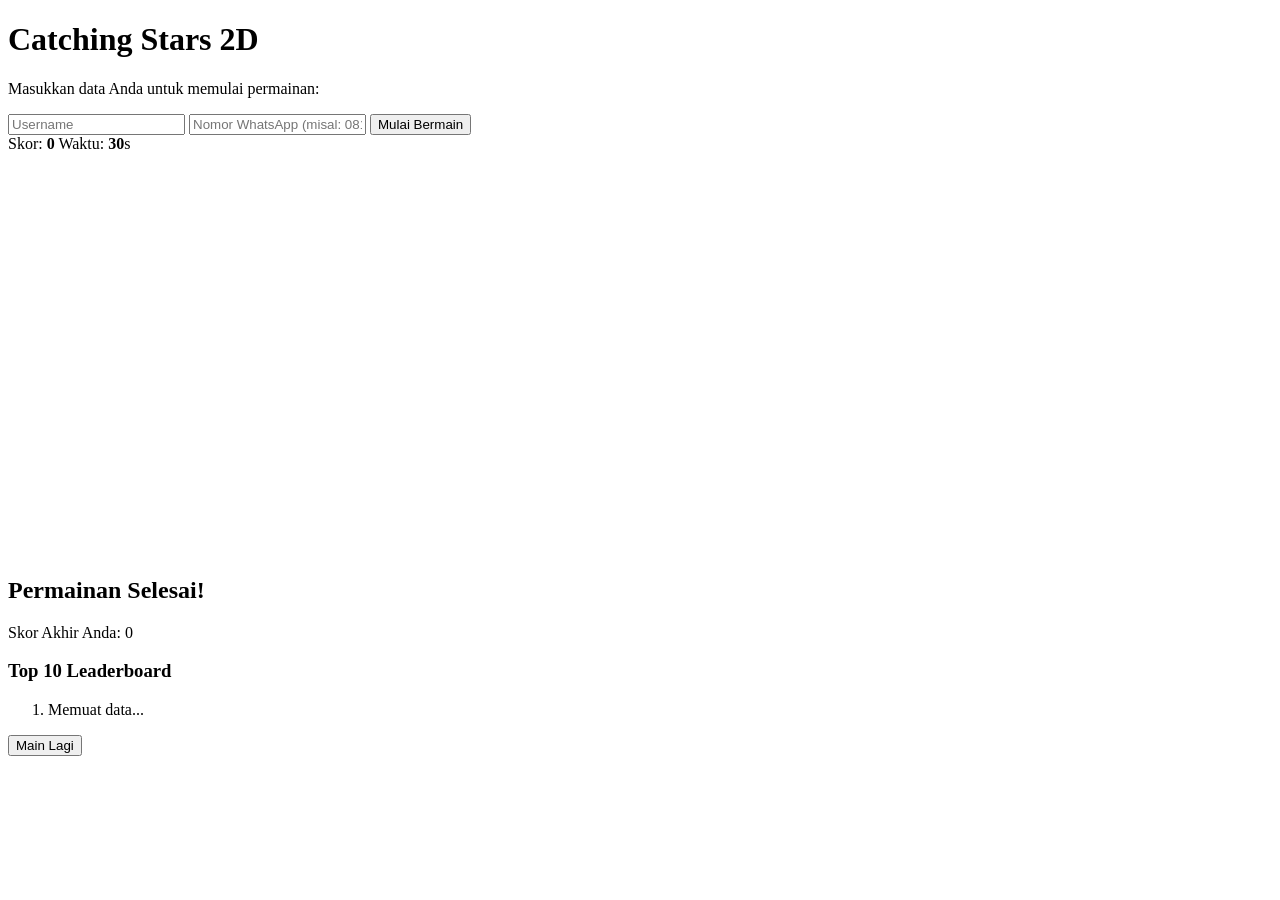
==== index.html @ 6decae03 "Add initial HTML structure for 2D web game" ====
<!DOCTYPE html>
<html lang="id">
<head>
  <meta charset="UTF-8">
  <meta name="viewport" content="width=device-width, initial-scale=1.0">
  <title>2D Web Game & Leaderboard</title>
  <link rel="stylesheet" href="style.css">
</head>
<body>

  <div class="game-container">
    <!-- Menu Awal / Form Input -->
    <div id="start-screen" class="screen">
      <h1>Catching Stars 2D</h1>
      <p>Masukkan data Anda untuk memulai permainan:</p>
      <form id="player-form">
        <input type="text" id="username" placeholder="Username" required>
        <input type="tel" id="wa-number" placeholder="Nomor WhatsApp (misal: 0812345...)" required>
        <button type="submit" class="btn">Mulai Bermain</button>
      </form>
    </div>

    <!-- Layar Permainan -->
    <div id="game-screen" class="screen hidden">
      <div class="hud">
        <span>Skor: <strong id="score-display">0</strong></span>
        <span>Waktu: <strong id="timer-display">30</strong>s</span>
      </div>
      <canvas id="gameCanvas" width="400" height="400"></canvas>
    </div>

    <!-- Layar Game Over & Leaderboard -->
    <div id="end-screen" class="screen hidden">
      <h2>Permainan Selesai!</h2>
      <p>Skor Akhir Anda: <span id="final-score">0</span></p>
      
      <div class="leaderboard-box">
        <h3>Top 10 Leaderboard</h3>
        <ol id="leaderboard-list">
          <li>Memuat data...</li>
        </ol>
      </div>

      <button id="restart-btn" class="btn">Main Lagi</button>
    </div>
  </div>

  <script src="script.js"></script>
</body>
</html>
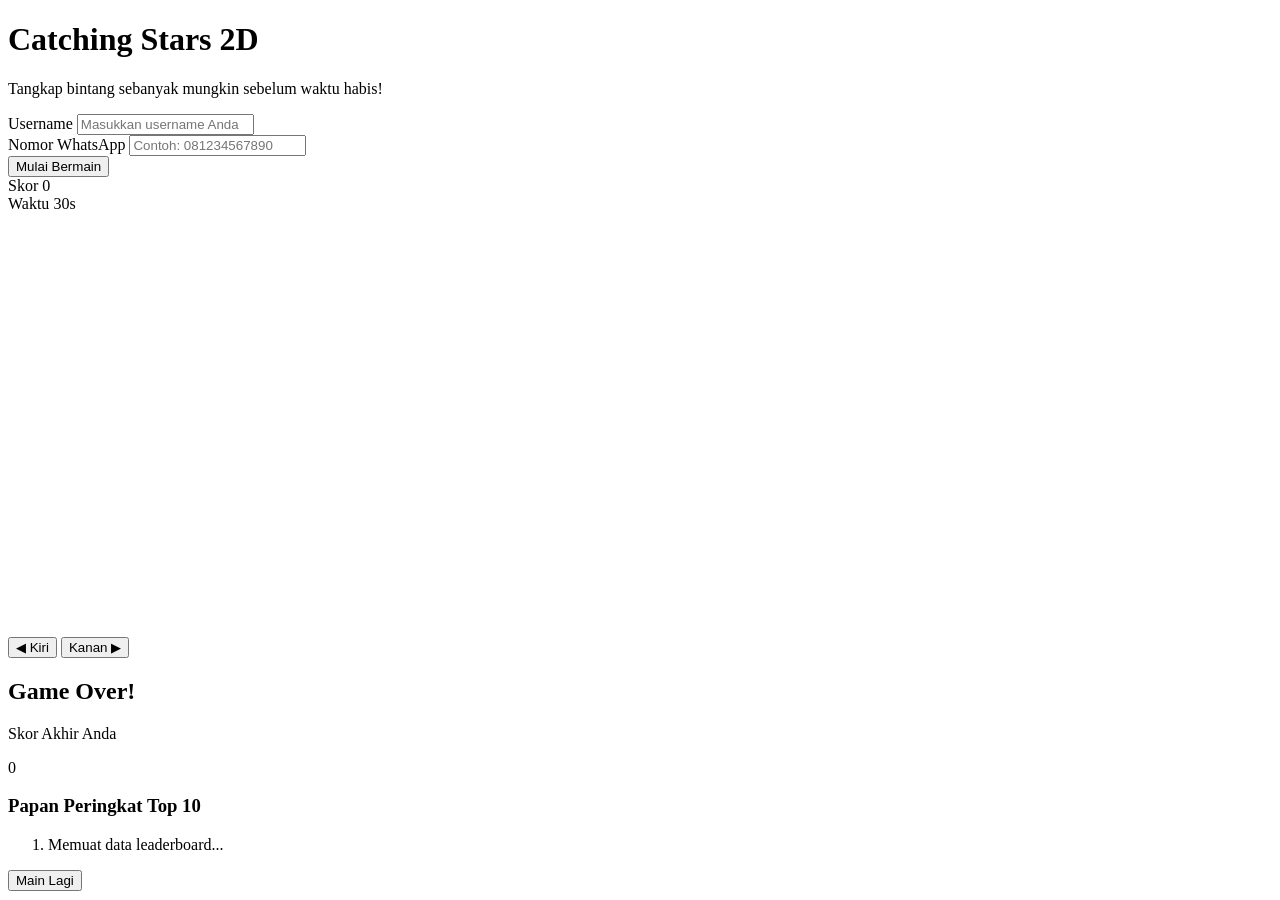
==== commit ef98e5de: "Add initial HTML structure for Catching Stars game" ====
--- a/index.html
+++ b/index.html
@@ -2,46 +2,70 @@
 <html lang="id">
 <head>
   <meta charset="UTF-8">
-  <meta name="viewport" content="width=device-width, initial-scale=1.0">
-  <title>2D Web Game & Leaderboard</title>
+  <meta name="viewport" content="width=device-width, initial-scale=1.0, maximum-scale=1.0, user-scalable=no">
+  <title>Catching Stars 2D - Web Game</title>
   <link rel="stylesheet" href="style.css">
 </head>
 <body>
 
-  <div class="game-container">
-    <!-- Menu Awal / Form Input -->
+  <div class="game-card">
+    <!-- Screen 1: Form Registrasi -->
     <div id="start-screen" class="screen">
-      <h1>Catching Stars 2D</h1>
-      <p>Masukkan data Anda untuk memulai permainan:</p>
+      <h1 class="game-title">Catching Stars <span>2D</span></h1>
+      <p class="subtitle">Tangkap bintang sebanyak mungkin sebelum waktu habis!</p>
+      
       <form id="player-form">
-        <input type="text" id="username" placeholder="Username" required>
-        <input type="tel" id="wa-number" placeholder="Nomor WhatsApp (misal: 0812345...)" required>
-        <button type="submit" class="btn">Mulai Bermain</button>
+        <div class="input-group">
+          <label for="username">Username</label>
+          <input type="text" id="username" placeholder="Masukkan username Anda" autocomplete="off" required>
+        </div>
+        <div class="input-group">
+          <label for="wa-number">Nomor WhatsApp</label>
+          <input type="tel" id="wa-number" placeholder="Contoh: 081234567890" pattern="[0-9]{9,15}" required>
+        </div>
+        <button type="submit" class="btn btn-primary">Mulai Bermain</button>
       </form>
     </div>
 
-    <!-- Layar Permainan -->
+    <!-- Screen 2: Game Area -->
     <div id="game-screen" class="screen hidden">
       <div class="hud">
-        <span>Skor: <strong id="score-display">0</strong></span>
-        <span>Waktu: <strong id="timer-display">30</strong>s</span>
+        <div class="hud-item">
+          <span class="hud-label">Skor</span>
+          <span id="score-display" class="hud-value">0</span>
+        </div>
+        <div class="hud-item">
+          <span class="hud-label">Waktu</span>
+          <span id="timer-display" class="hud-value">30s</span>
+        </div>
       </div>
-      <canvas id="gameCanvas" width="400" height="400"></canvas>
+
+      <div class="canvas-wrapper">
+        <canvas id="gameCanvas" width="360" height="420"></canvas>
+      </div>
+
+      <div class="controls">
+        <button id="btn-left" class="control-btn" aria-label="Geser Kiri">◀ Kiri</button>
+        <button id="btn-right" class="control-btn" aria-label="Geser Kanan">Kanan ▶</button>
+      </div>
     </div>
 
-    <!-- Layar Game Over & Leaderboard -->
+    <!-- Screen 3: End & Leaderboard -->
     <div id="end-screen" class="screen hidden">
-      <h2>Permainan Selesai!</h2>
-      <p>Skor Akhir Anda: <span id="final-score">0</span></p>
-      
-      <div class="leaderboard-box">
-        <h3>Top 10 Leaderboard</h3>
+      <h2>Game Over!</h2>
+      <div class="final-score-box">
+        <p>Skor Akhir Anda</p>
+        <div id="final-score">0</div>
+      </div>
+
+      <div class="leaderboard-container">
+        <h3>Papan Peringkat Top 10</h3>
         <ol id="leaderboard-list">
-          <li>Memuat data...</li>
+          <li class="loading">Memuat data leaderboard...</li>
         </ol>
       </div>
 
-      <button id="restart-btn" class="btn">Main Lagi</button>
+      <button id="restart-btn" class="btn btn-primary">Main Lagi</button>
     </div>
   </div>
 
